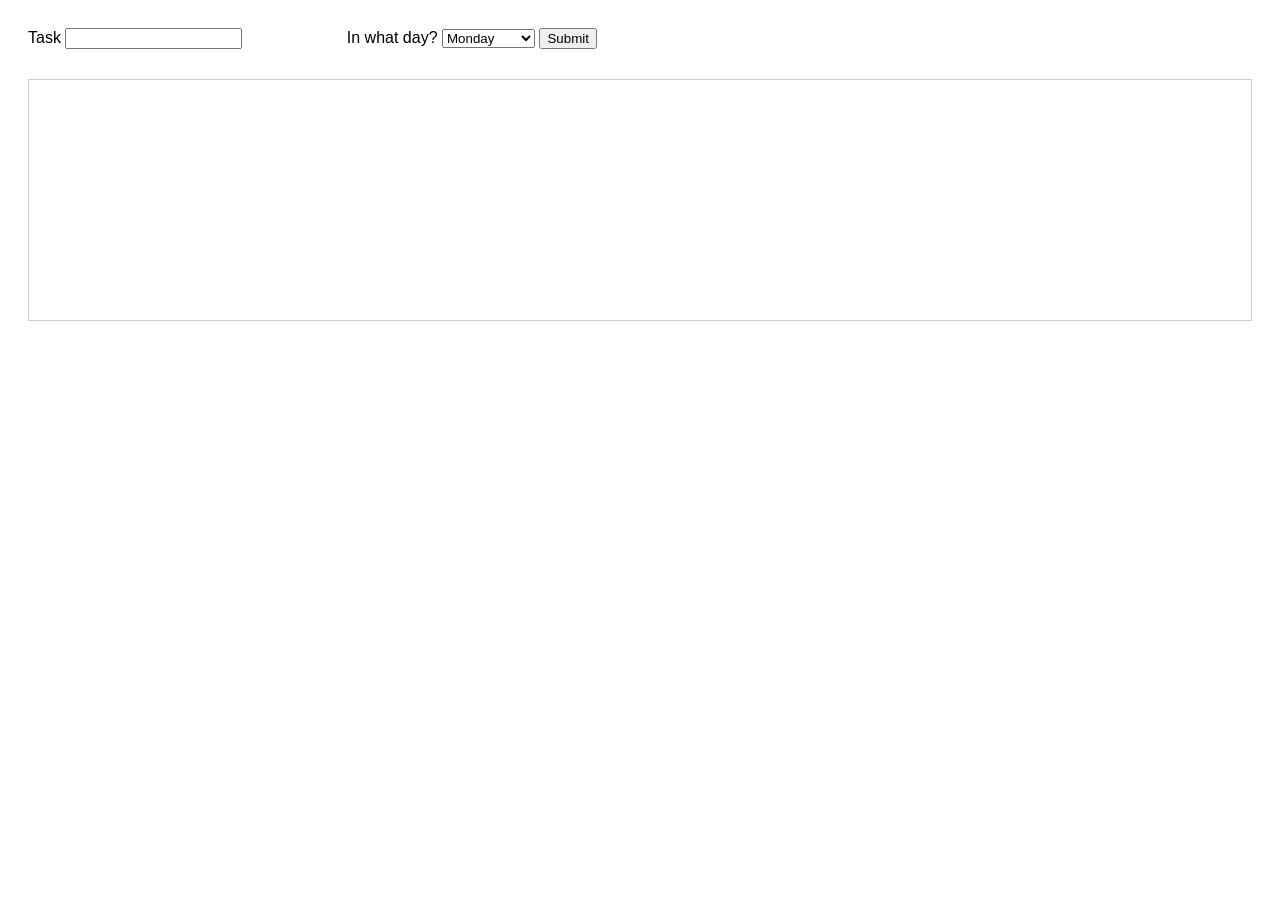
==== static/form.html @ 8e787f20 "first commit" ====
<!DOCTYPE html>
<html lang="en">
<head>
  <meta charset="UTF-8" />
  <meta name="viewport" content="width=device-width, initial-scale=1.0"/>
  <title>TodoList</title>
  <style>
    body {
      font-family: sans-serif;
      padding: 20px;
    }
    .list {
      margin-top: 30px;
      padding: 20px;
      background-color: white;
      border: 1px solid #ccc;
      min-height: 200px;
    }
    .task {
      margin-bottom: 10px;
    }
  </style>
</head>
<body>
  <div>
    <form class="cc" id="taskForm">
      <label>Task</label>
      <input   style="margin-right: 100px;"      type="text" name="task" required />

      <label>In what day? </label>
      <select name="day">
        <option value="monday">Monday</option>
        <option value="tuesday">Tuesday</option>
        <option value="wednesday">Wednesday</option>
        <option value="thursday">Thursday</option>
        <option value="friday">Friday</option>
        <option value="saturday">Saturday</option>
        <option value="sunday">Sunday</option>
      </select>

      <input type="submit" value="Submit"/>
    </form>
  </div>

  <div class="list" id="taskList"></div>

  <script>
    const form = document.getElementById("taskForm");
    const taskList = document.getElementById("taskList");

    form.addEventListener("submit", async (e) => {
      e.preventDefault();

      const formData = new FormData(form);
      const params = new URLSearchParams(formData);

      const response = await fetch("/form", {
        method: "POST",
        body: params
      });

      const data = await response.json();

      const taskHTML = `<div class="task"><strong>${data.day}:</strong> ${data.task}</div>`;
      taskList.innerHTML += taskHTML;

      form.reset();
    });
  </script>
</body>
</html>
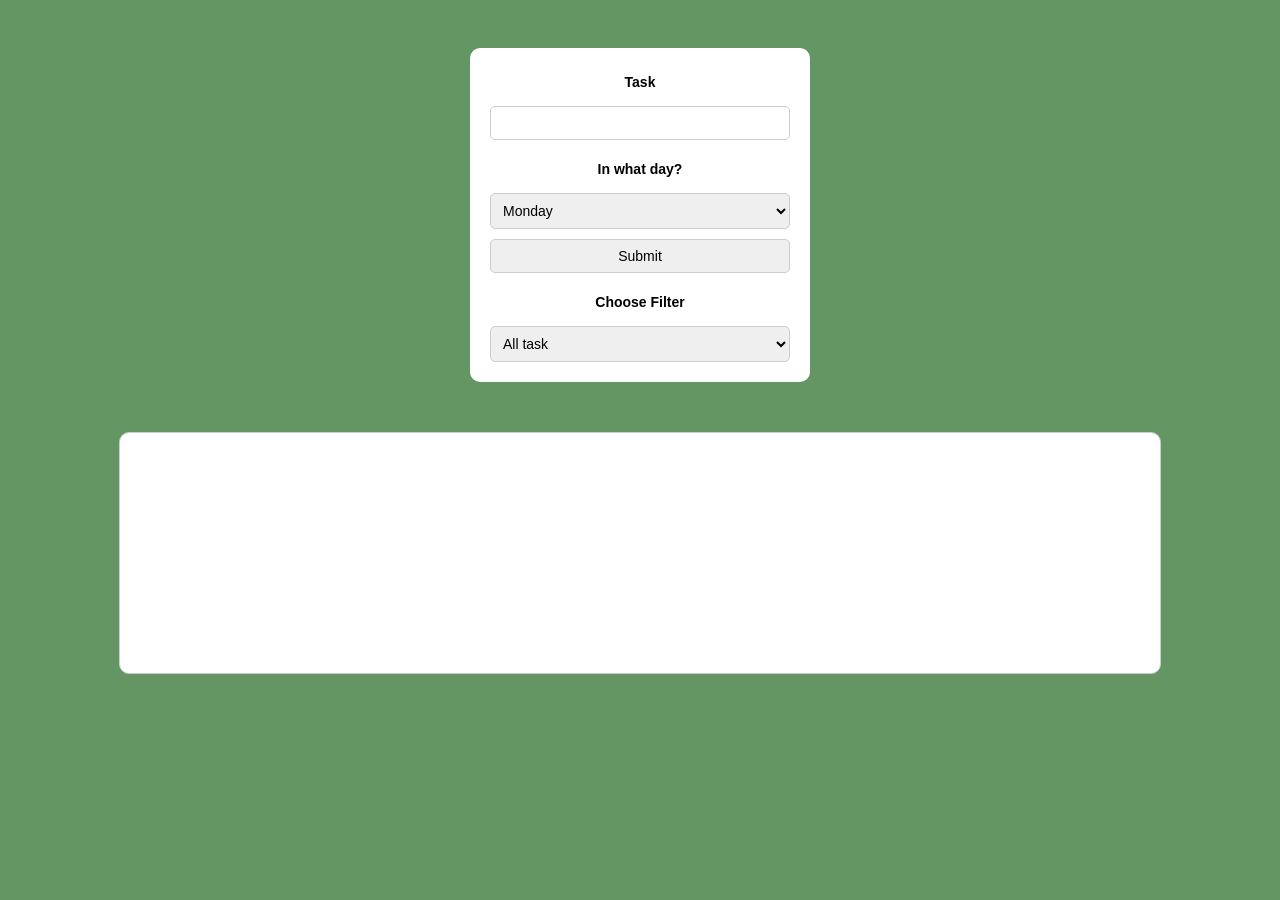
==== commit eb4629cf: "filter added" ====
--- a/static/form.html
+++ b/static/form.html
@@ -2,34 +2,19 @@
 <html lang="en">
 <head>
   <meta charset="UTF-8" />
-  <meta name="viewport" content="width=device-width, initial-scale=1.0"/>
+  <meta name="viewport" content="width=device-width, initial-scale=1" />
+  <link rel="stylesheet" href="style.css">
   <title>TodoList</title>
-  <style>
-    body {
-      font-family: sans-serif;
-      padding: 20px;
-    }
-    .list {
-      margin-top: 30px;
-      padding: 20px;
-      background-color: white;
-      border: 1px solid #ccc;
-      min-height: 200px;
-    }
-    .task {
-      margin-bottom: 10px;
-    }
-  </style>
 </head>
 <body>
-  <div>
-    <form class="cc" id="taskForm">
-      <label>Task</label>
-      <input   style="margin-right: 100px;"      type="text" name="task" required />
+  <div  class="values" >
+    <form id="taskForm">
+      <label class="ttt">Task</label>
+      <input class="center" type="text" name="task" required />
 
-      <label>In what day? </label>
+      <label class="ttt" style="margin-top: 5px;"> In what day? </label>
       <select name="day">
-        <option value="monday">Monday</option>
+        <option value="monday" >Monday</option>
         <option value="tuesday">Tuesday</option>
         <option value="wednesday">Wednesday</option>
         <option value="thursday">Thursday</option>
@@ -37,8 +22,21 @@
         <option value="saturday">Saturday</option>
         <option value="sunday">Sunday</option>
       </select>
+      <input type="submit" value="Submit" />
 
-      <input type="submit" value="Submit"/>
+      <label class="ttt" style="margin-top: 5px;" >Choose Filter</label>
+      <select name="filter" id="filterSelect">
+        <option value="alltask" >All task</option>
+        <option value="monday" >Only at Monday</option>
+        <option value="tuesday">Only at Tuesday</option>
+        <option value="wednesday">Only at Wednesday</option>
+        <option value="thursday">Only at Thursday</option>
+        <option value="friday">Only at Friday</option>
+        <option value="saturday">Only at Saturday</option>
+        <option value="sunday">Only at Sunday</option>
+      </select>
+
+
     </form>
   </div>
 
@@ -47,6 +45,86 @@
   <script>
     const form = document.getElementById("taskForm");
     const taskList = document.getElementById("taskList");
+    
+    function dayIntToStr(day) {
+      switch (day) {
+        case 1:
+          return "Monday";
+        case 2:
+          return "Tuesday";
+        case 3:
+          return "Wednesday";
+        case 4:
+          return "Thursday";
+        case 5:
+          return "Friday";
+        case 6:
+          return "Saturday";
+        case 7:
+          return "Sunday";
+        default:
+          return "Unknown";
+      }
+    }
+    document.getElementById("filterSelect").addEventListener("change", () => {
+    loadTasks();
+  });
+
+    async function loadTasks() {
+      const filterValue = document.querySelector("select[name='filter']").value;
+      const resp = await fetch(`/tasks?filter=${filterValue}`);
+      const tasks = await resp.json();
+
+      taskList.innerHTML = "";
+      tasks.forEach((t) => {
+        
+        const div = document.createElement("div");
+        div.className = "task";
+        div.innerHTML = `
+          <strong>${dayIntToStr(t.days)}:</strong> ${t.task}
+          <button data-id="${t.id}" class="edit-btn btn"><svg fill="#000000" style="width:19px; height 19px; " version="1.1" id="Capa_1" xmlns="http://www.w3.org/2000/svg" xmlns:xlink="http://www.w3.org/1999/xlink" viewBox="0 0 528.899 528.899"	 xml:space="preserve"><g>	<path d="M328.883,89.125l107.59,107.589l-272.34,272.34L56.604,361.465L328.883,89.125z M518.113,63.177l-47.981-47.981		c-18.543-18.543-48.653-18.543-67.259,0l-45.961,45.961l107.59,107.59l53.611-53.611		C532.495,100.753,532.495,77.559,518.113,63.177z M0.3,512.69c-1.958,8.812,5.998,16.708,14.811,14.565l119.891-29.069		L27.473,390.597L0.3,512.69z"/></g></svg>
+</button>
+          <button data-id="${t.id}" class="delete-btn btn">&times;</button>
+        `;
+        taskList.appendChild(div);
+      });
+
+      // Добавляем обработчики на кнопки
+      document.querySelectorAll(".delete-btn").forEach((btn) => {
+        btn.onclick = async () => {
+          if (confirm("Are you sure you want to delete this task?")) {
+            const id = btn.getAttribute("data-id");
+            await fetch("/tasks/delete", {
+              method: "POST",
+              headers: { "Content-Type": "application/x-www-form-urlencoded" },
+              body: new URLSearchParams({ id }),
+            });
+            loadTasks();
+          }
+        };
+      });
+
+      document.querySelectorAll(".edit-btn").forEach((btn) => {
+        btn.onclick = async () => {
+          const id = btn.getAttribute("data-id");
+          const oldTask = btn.parentElement.textContent.split(":")[1].trim();
+
+          const newTask = prompt("Edit task:", oldTask);
+          if (!newTask) return;
+
+          // Для простоты, редактируем только текст задачи, день оставим прежним
+          // Если хочешь редактировать день, нужно добавить отдельный UI
+          let dayName = btn.parentElement.querySelector("strong").textContent.replace(":", "");
+          
+          await fetch("/tasks/update", {
+            method: "POST",
+            headers: { "Content-Type": "application/x-www-form-urlencoded" },
+            body: new URLSearchParams({ id, task: newTask, day: dayName.toLowerCase() }),
+          });
+          loadTasks();
+        };
+      });
+    }
 
     form.addEventListener("submit", async (e) => {
       e.preventDefault();
@@ -54,18 +132,21 @@
       const formData = new FormData(form);
       const params = new URLSearchParams(formData);
 
-      const response = await fetch("/form", {
+      const response = await fetch("/tasks/add", {
         method: "POST",
-        body: params
+        body: params,
       });
 
-      const data = await response.json();
+      if (response.ok) {
+        loadTasks();
+        form.reset();
+      } else {
+        alert("Failed to add task");
+      }
+    });
 
-      const taskHTML = `<div class="task"><strong>${data.day}:</strong> ${data.task}</div>`;
-      taskList.innerHTML += taskHTML;
-
-      form.reset();
-    });
+    // При загрузке страницы сразу подгружаем задачи
+    loadTasks();
   </script>
 </body>
 </html>
--- a/static/style.css
+++ b/static/style.css
@@ -0,0 +1,85 @@
+body {
+    font-family: sans-serif;
+    padding: 20px;
+    background-color: rgb(100, 150, 100);
+  }
+.list {
+    margin-left: auto;
+    margin-right: auto;
+    margin-top: 50px;
+    padding: 20px;
+    background-color: white;
+    border: 1px solid #ccc;
+    min-height: 200px;
+    max-width: 1000px;
+    border-radius: 10px;
+  }
+
+.task{
+    display: grid;
+    grid-template-columns: 150px 1fr auto auto;
+    margin-bottom: 10px;
+  }
+#taskForm {
+    display: flex;
+    flex-direction: column;
+    gap: 10px;
+    width: 300px;
+    background-color: white;
+    padding: 20px;
+    border-radius: 10px;
+  }
+  
+#taskForm label {
+    font-weight: bold;
+  }
+  
+#taskForm input[type="text"],
+#taskForm select,
+#taskForm input[type="submit"] {
+    padding: 8px;
+    font-size: 14px;
+    border: 1px solid #ccc;
+    border-radius: 5px;
+  }
+  
+
+.task:not(:last-child){
+    border-bottom: 1px dashed rgba(0,0,0,.1);
+  }
+
+.btn {
+    font-size: 29px;
+    width: 15px;
+    background: none;
+    border: none;
+  }
+
+button {
+    cursor: pointer;
+    cursor: pointer;
+    margin-left: 10px;
+    color: black
+  }
+
+.values {
+    display: flex;
+    justify-content: center;
+    margin-top: 20px;
+    border-radius: 8px;
+    font-size: 14px;
+    line-height: 28px;
+    
+    .ttt { 
+        text-align: center;
+    }
+    .center{ 
+        align-items: center;
+    }
+
+    .filter{ 
+        width: 50px;
+        height: 50px;
+        background: #fff;
+    }
+  }
